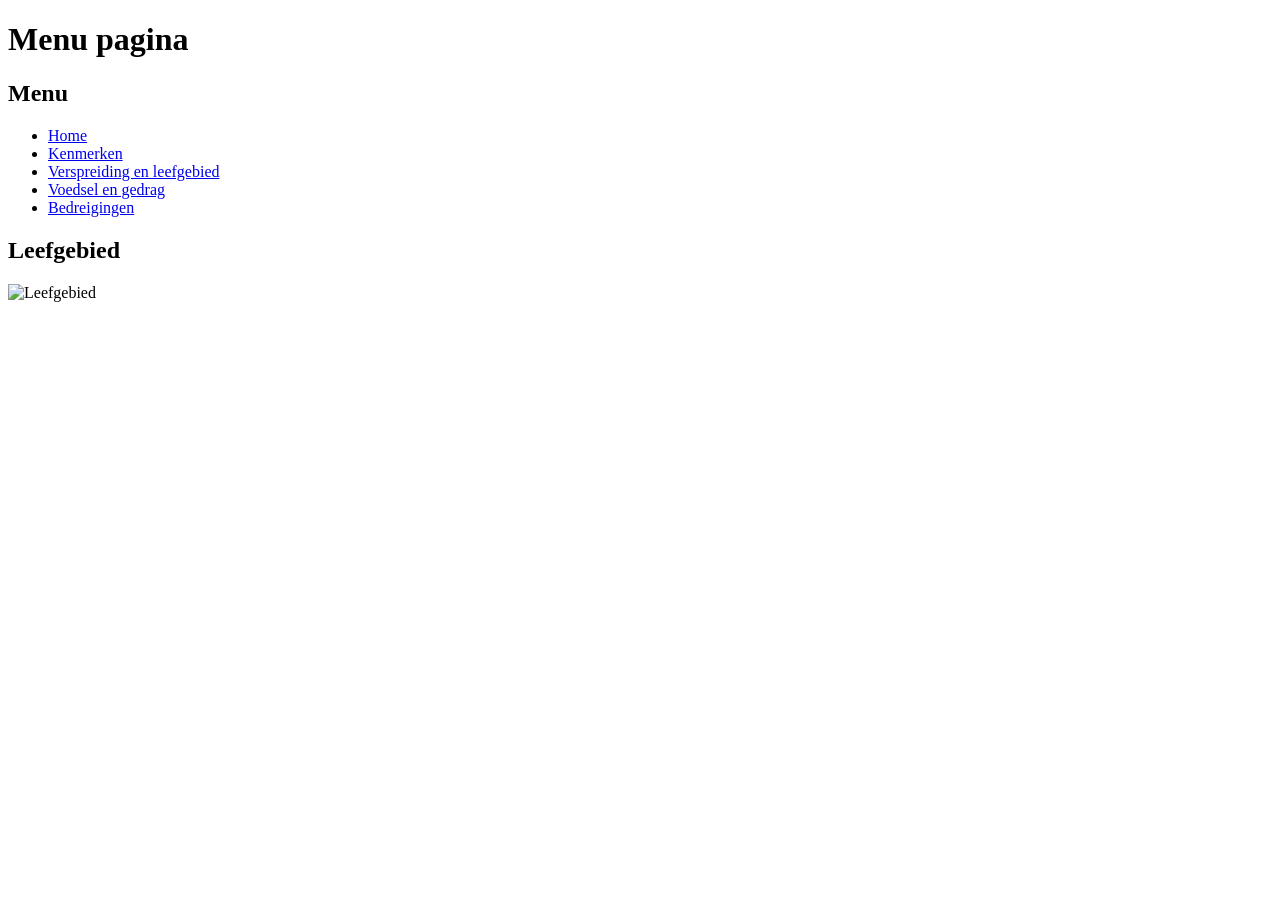
==== index.html @ 6e6acdd5 "Commit" ====
<!DOCTYPE html>
<html lang="nl">
<head>
    <meta charset="UTF-8">
    <title>Title</title>
    <link rel="icon" href="images/icon.png">
</head>
<body>

<header>
    <h1>Menu pagina</h1>
    <nav>
        <h2>Menu</h2>
        <ul>
            <li><a href="index.html">Home</a></li>
            <li><a href="pages/kenmerken.html">Kenmerken</a></li>
            <li><a href="pages/verspreiding_en_leefgebied.html">Verspreiding en leefgebied</a></li>
            <li><a href="pages/voedsel_en_gedrag.html">Voedsel en gedrag</a></li>
            <li><a href="pages/bedreiging.html">Bedreigingen</a></li>
        </ul>
    </nav>
</header>

<main>
    <section>
        <h2>Leefgebied</h2>
        <img src="images/map.jpg" alt="Leefgebied" usemap="#image-map">
        <map name="image-map">
            <area alt="Leefgebied" href="pages/verspreiding_en_leefgebied.html"
                  coords="73,207,143,225,219,230,236,250,454,252,536,210,596,283,655,273,549,426,565,509,514,552,519,574,495,591,485,637,464,599,390,626,351,614,327,556,319,425,443,424,460,357,384,316,321,327,100,304,64,263"
                  shape="poly">
        </map>
    </section>


</main>
</body>
</html>
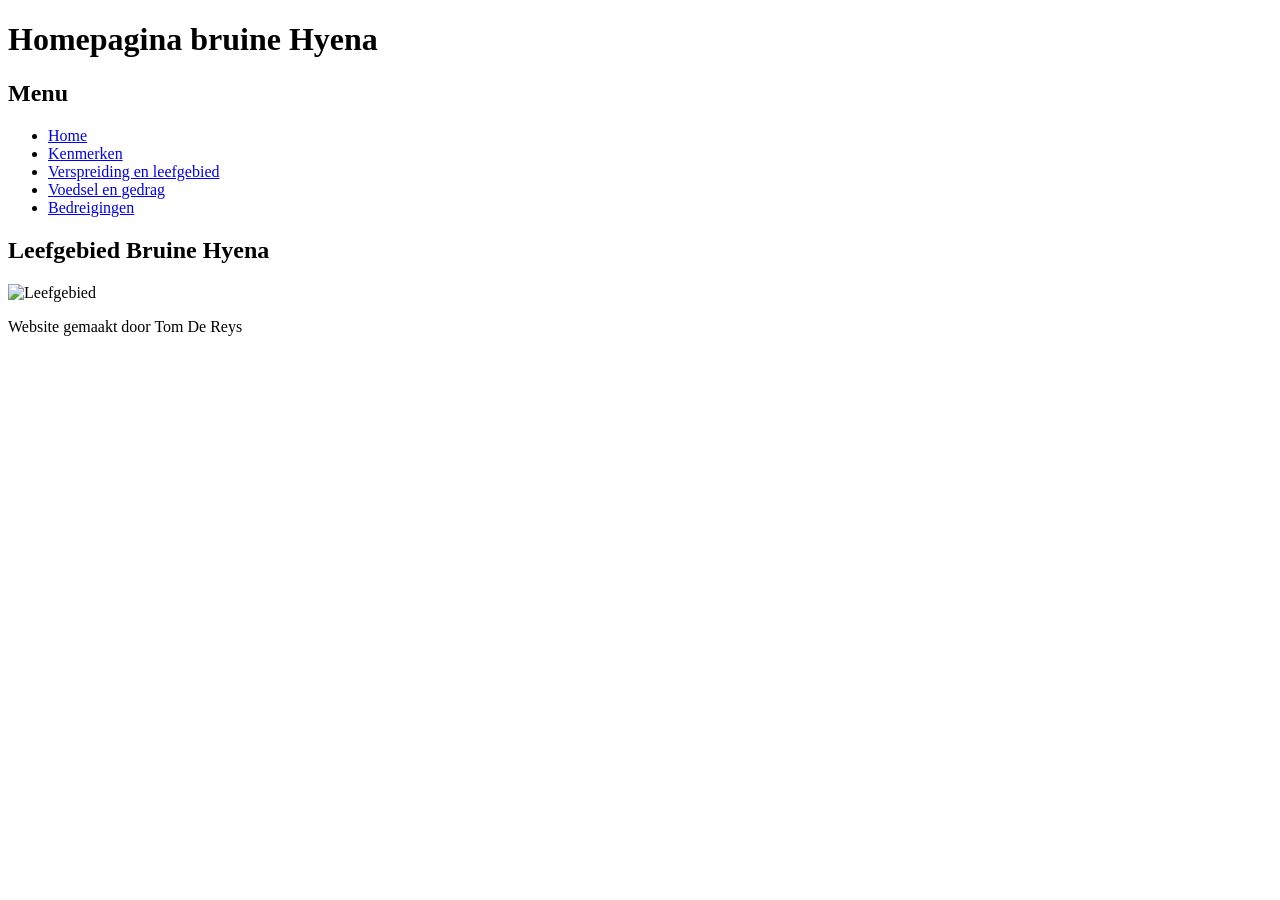
==== commit 9d2c810c: "Commit" ====
--- a/index.html
+++ b/index.html
@@ -2,37 +2,37 @@
 <html lang="nl">
 <head>
     <meta charset="UTF-8">
-    <title>Title</title>
-    <link rel="icon" href="images/icon.png">
+    <title>Home Bruine Hyena</title>
+    <link rel="shortcut icon" href="./media/favicon.ico" />
 </head>
 <body>
+    <header>
+        <h1>Homepagina bruine Hyena</h1>
+        <nav>
+            <h2>Menu</h2>
+            <ul>
+                <li><a href="./index.html">Home</a></li>
+                <li><a href="./html/kenmerken.html">Kenmerken</a> </li>
+                <li><a href="./html/verspreidingenleefgebied.html">Verspreiding en leefgebied</a>   </li>
+                <li><a href="./html/voedselengedrag.html">Voedsel en gedrag</a> </li>
+                <li><a href="./html/bedreigingen.html">Bedreigingen</a> </li>
+            </ul>
+        </nav>
+    </header>
 
-<header>
-    <h1>Menu pagina</h1>
-    <nav>
-        <h2>Menu</h2>
-        <ul>
-            <li><a href="index.html">Home</a></li>
-            <li><a href="pages/kenmerken.html">Kenmerken</a></li>
-            <li><a href="pages/verspreiding_en_leefgebied.html">Verspreiding en leefgebied</a></li>
-            <li><a href="pages/voedsel_en_gedrag.html">Voedsel en gedrag</a></li>
-            <li><a href="pages/bedreiging.html">Bedreigingen</a></li>
-        </ul>
-    </nav>
-</header>
+    <main>
+        <article>
+            <h2>Leefgebied Bruine Hyena</h2>
+            <img src="media/leefgebied.jpeg" alt="Leefgebied" usemap="#image-map">
+            <map name="image-map">
+                <area alt="leefgebied" title="leefgebied" href="./html/verspreidingenleefgebied.html" coords="357,223,349,241,351,237,352,240,331,257,331,314,271,369,224,409,180,418,122,358,93,285,70,204,48,155,56,118,89,152,146,164,204,160,228,170,214,182,202,194,244,184,269,185,285,199,349,241,308,241,342,221,324,227,339,223" shape="poly">
+            </map>
 
-<main>
-    <section>
-        <h2>Leefgebied</h2>
-        <img src="images/map.jpg" alt="Leefgebied" usemap="#image-map">
-        <map name="image-map">
-            <area alt="Leefgebied" href="pages/verspreiding_en_leefgebied.html"
-                  coords="73,207,143,225,219,230,236,250,454,252,536,210,596,283,655,273,549,426,565,509,514,552,519,574,495,591,485,637,464,599,390,626,351,614,327,556,319,425,443,424,460,357,384,316,321,327,100,304,64,263"
-                  shape="poly">
-        </map>
-    </section>
+        </article>
+    </main>
+    <footer>
+        <p>Website gemaakt door Tom De Reys</p>
+    </footer>
 
-
-</main>
 </body>
 </html>
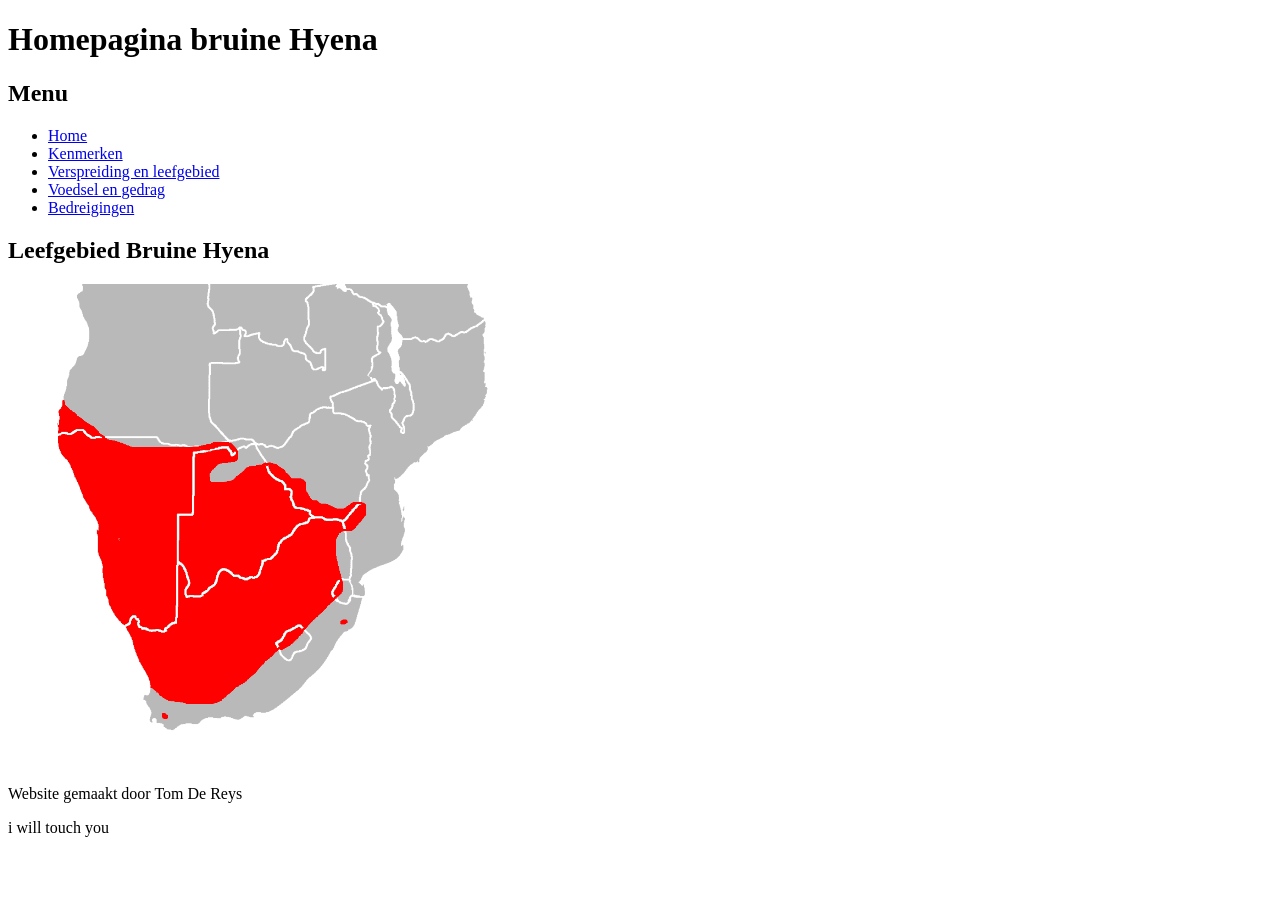
==== commit 6cd2cbd7: "Add link to footer in index.html" ====
--- a/index.html
+++ b/index.html
@@ -32,7 +32,8 @@
     </main>
     <footer>
         <p>Website gemaakt door Tom De Reys</p>
+        <a>i will touch you</a>
     </footer>
 
 </body>
-</html>+</html>
